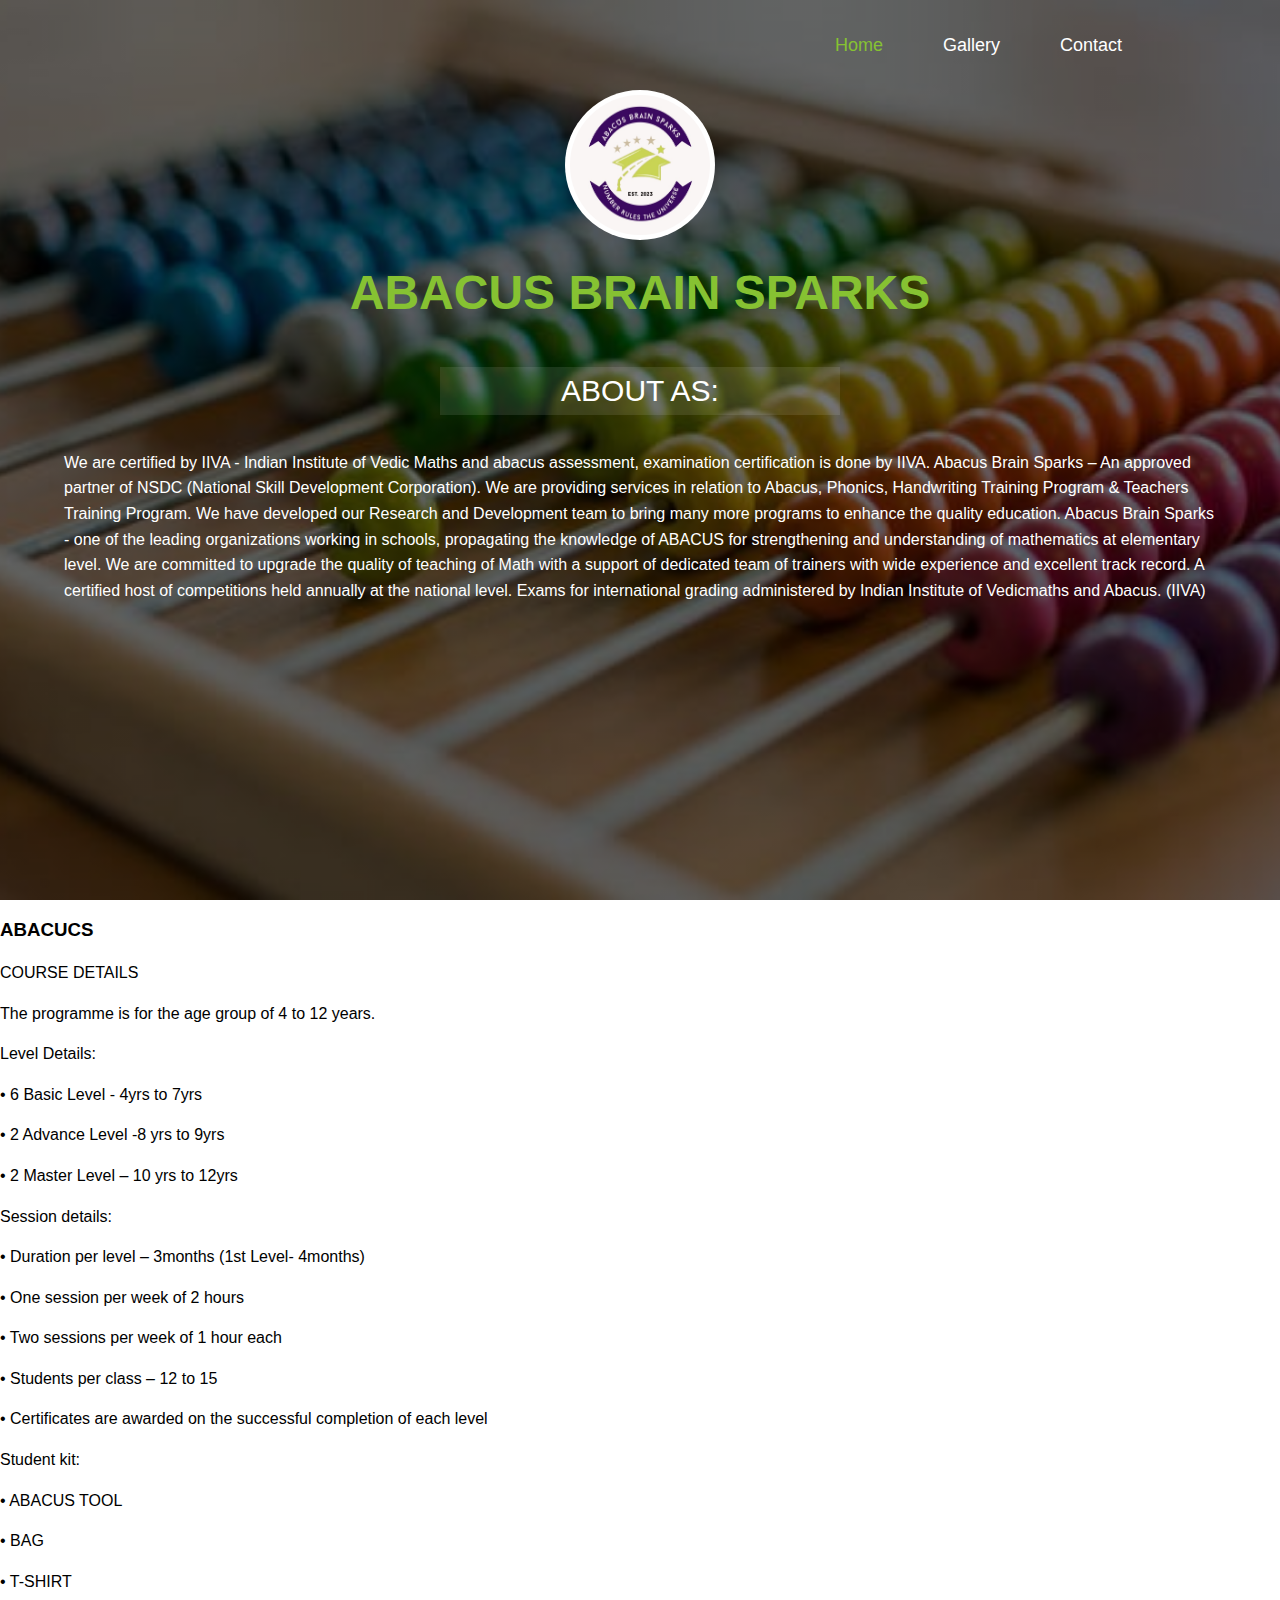
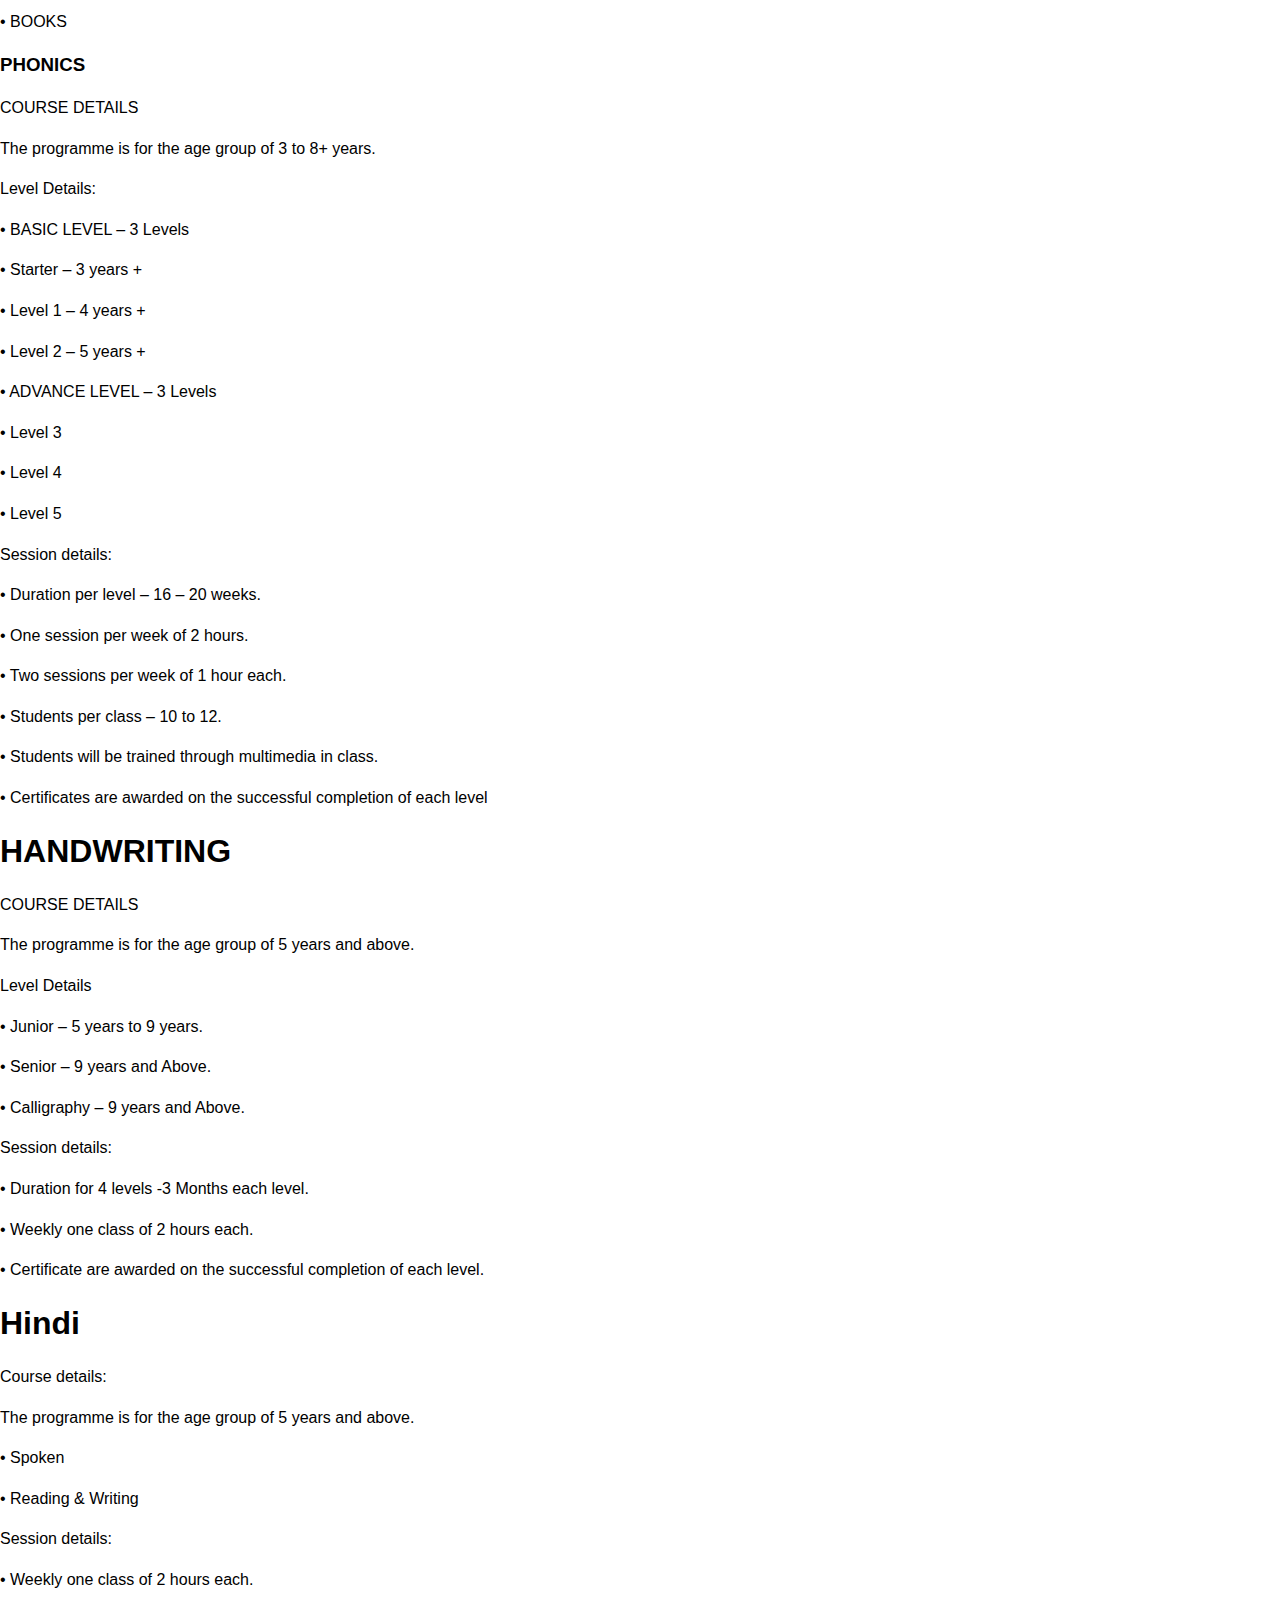
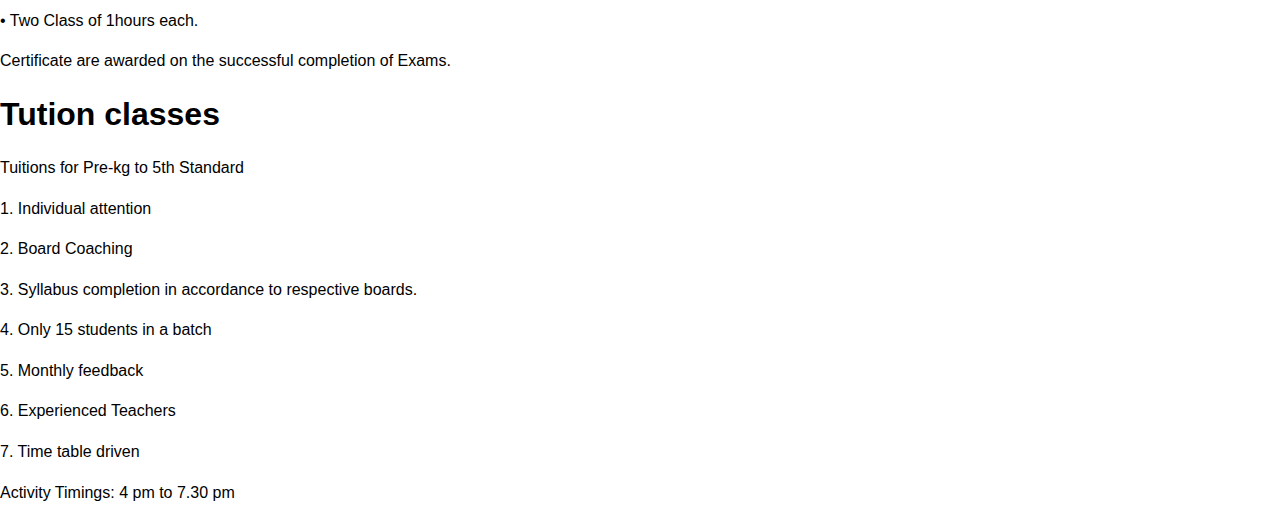
==== index.html @ 5bbdadf6 "Update index.html" ====
<!DOCTYPE html>
<html>
    <head>
        <meta charset="utf-8">
        <meta http-equiv="X-UA-Compatible" content="IE=edge">
        <title>Photography Site</title>
        <meta name = "viewport" content = "width=device-width, intial-scale=1.0">
        <link rel="stylesheet" href="main.css">
    </head>

    <body>
        
        <!-- header -->
       
        <header class = "header">
            <div class = "nav-section">
                <div class = "brand-and-navBtn">
                    <span class = "brand-name">
                
                    </span>
                    <span class = "navBtn flex">
                        <i class = "fas fa-bars"></i>
                    </span>
                </div>

                <!-- navigation menu -->
                <nav class = "top-nav">
                    <ul>
                        <li><a href = "index.html" class = "active">Home</a></li>
                        <li><a href = "gallery.html">Gallery</a></li>
                        <li><a href = "contact.html">Contact</a></li>
                    </ul>
                </nav>
                <span class = "search-icon">
                    <i class = "fas fa-search"></i>
                </span>
            </div>

            <div class = "container about">
                <div class = "about-content">
                    <div class = "about-img flex">
                        <img src = "images/ABACUS13.jpg" alt = " img">
                </div>
            
                    <h2>ABACUS BRAIN SPARKS</h2>
                    <CENTER>
                    <h3>ABOUT AS:</h3></CENTER>
                                   
<p>

    We are certified by IIVA - Indian Institute of Vedic Maths and abacus assessment, examination certification is done by IIVA. Abacus Brain Sparks – An approved partner of NSDC (National Skill Development Corporation). We are providing services in relation to Abacus, Phonics, Handwriting Training Program & Teachers Training Program. We have developed our Research and Development team to bring many more programs to enhance the quality education. Abacus Brain Sparks - one of the leading organizations working in schools, propagating the knowledge of ABACUS for strengthening and understanding of mathematics at elementary level. We are committed to upgrade the quality of teaching of Math with a support of dedicated team of trainers with wide experience and excellent track record. A certified host of competitions held annually at the national level. Exams for international grading administered by Indian Institute of Vedicmaths and Abacus. (IIVA)
    
                </header>
                
<left> <header>
    <h3>ABACUCS</h3>
        <p>COURSE DETAILS</p>

<p>The programme is for the age group of 4 to 12 years.</P>
<p>Level Details:</p>

<P>•	6 Basic Level   - 4yrs to 7yrs</P>
<P>•	2 Advance Level -8 yrs to 9yrs</P>
<P>•	2 Master Level – 10 yrs to 12yrs</P>

<p>Session details:</p>
<p>•	Duration per level – 3months (1st Level- 4months)</p>
<p>•	One session per week of 2 hours</p>
<p>•	Two sessions per week of 1 hour each</p>
<p>•	Students per class – 12 to 15</p>
<p>•	Certificates are awarded on the successful completion of each level</p>

<p>Student kit:<p>
<p>•	ABACUS TOOL</p>
<p>•	BAG</p>
<p>•	T-SHIRT</p>
<p>•	BOOKS</p>



    <h3>PHONICS</h3>
        <p>COURSE DETAILS</p>
 
<p>The programme is for the age group of 3 to 8+ years.</p>
 
<p>Level Details:</p>

<p>•	BASIC LEVEL – 3 Levels</p>
<p>•	Starter – 3 years +</p>
<p>•	Level 1 – 4 years +</p>
<p>•	Level 2 – 5 years +</p>

<p>•	ADVANCE LEVEL – 3 Levels</p>
<p>•	Level 3</p>
<p>•	Level 4</p>
<p>•	Level 5</p>

<p>Session details:</p>
<p>•	Duration per level – 16 – 20 weeks.</p>
<p>•	One session per week of 2 hours.</p>
<p>•	Two sessions per week of 1 hour each.</p>
<p>•	Students per class – 10 to 12.</p>
<p>•	Students will be trained through multimedia in class.</p>
<p>•	Certificates are awarded on the successful completion of each level</p>


<h1>HANDWRITING</h1>

<p>COURSE DETAILS</p>
 
<p>The programme is for the age group of 5 years and above.</p>
 
<p>Level Details</p>

<p>•	Junior – 5 years to 9 years.</p>
<p>•	Senior – 9 years and Above.</p>
<p>•	Calligraphy – 9 years and Above.</p>

<p>Session details:</p>
<p>•	Duration for 4 levels -3 Months each level.</p>
<p>•	Weekly one class of 2 hours each.</p>
<p>•	Certificate are awarded on the successful completion of each level.</p>
	

<h1>Hindi</h1>

<h>Course details:</h>
<p>The programme is for the age group of 5 years and above.</p>
 
<p>•	Spoken</p>
<p>•	Reading & Writing</p>

<p>Session details:</p>

<p>•	Weekly one class of 2 hours each.</p>
<p>•	Two Class of 1hours each.</p>
    
<p>Certificate are awarded on the successful completion of Exams.</p>

    <h1>Tution classes</h1>
<p>Tuitions for Pre-kg to 5th Standard</p>
<p>1.	Individual attention</p>
<p>2.	Board Coaching</p>
<p>3.	Syllabus completion in accordance to respective boards.</p>
<p>4.	Only 15 students in a batch</p>
<p>5.	Monthly feedback</p>
<p>6.	Experienced Teachers</p>
<p>7.	Time table driven</p>
<p>Activity Timings: 4 pm to 7.30 pm</p>


</header>


 <script src="script.js"></script>
    </body>
    </body>
</html>
---- main.css ----
:root{
    --white: #ddd;
    --dark: #111;
    --darkGrey: #474b4f;
    --lightGrey: #6b6e70;
    --lightGreen: #86c232;
    --darkGreen: #61892f;
    --transition: all 0.5s ease;
}
*{
    padding: 0;
    margin: 0;
    box-sizing: border-box;
    font-family: 'Roboto', sans-serif;
}
body{
    line-height: 1.6;
}
img{
    width: 100%;
    display: block;
}
ul li{
    list-style: none;
}
a{
    text-decoration: none;
    color: #000;
}
h1, h2, h3, h4, h5, h6, p{
    margin: 15px 0;
}

/********************** Utility Classes *******************/
.flex{
    display: flex;
    justify-content: center;
    align-items: center;
}
.container{
    width: 90vw;
    margin: 0 auto;
}
.btn{
    background: var(--darkGreen);
    border: none;
    display: block;
    width: 150px;
    text-align: center;
    color: var(--darkGreen);
    text-transform: uppercase;
    background: transparent;
    font-size: 15px;
    padding: 12px;
    border: 2px solid var(--darkGreen);
    border-radius: 25px;
    margin: 15px 0;
    transition: var(--transition);
}
.btn:hover{
    background: var(--darkGreen);
    color: #fff;
}
.active{
    color: var(--lightGreen)!important;
}

/**************** end of Utility Classes *******************/

/********************** Header styling *********************/

.header{
    min-height: 100vh;
    background: linear-gradient(rgba(0, 0, 0, 0.6), rgba(0, 0, 0, 0.6)), url("images/header.jpg") center/cover no-repeat;
    color: #fff;
}
.top-nav a{
    color: #fff;
}
.brand-and-navBtn{
    background: #000;
    position: relative;
    z-index: 999;
    height: 90px;
    display: flex;
    justify-content: space-between;
    align-items: center;
    font-weight: 500;
    font-size: 24px;
    padding: 15px 25px;
    color: var(--white);
}
.brand-name{
    letter-spacing: 5px;
    cursor: pointer;
}
.navBtn{
    width: 40px;
    height: 40px;
    border: 1px solid var(--white);
    cursor: pointer;
}
.navBtn:hover{
    background: #fff;
    color: #000;
    transition: var(--transition);
}
.top-nav{
    background: #000;
    transform: translateY(-600px);
    transition: var(--transition);
}
.showNav{
    transform: translateY(0);
}
.search-icon{
    display: none;
}
.top-nav ul li{
    padding: 10px 0;
}
.top-nav ul a{
    position: relative;
    font-weight: 500;
    font-size: 18px;
    text-align: center;
    display: block;
}
.top-nav ul a::after{
    content: "";
    height: 2px;
    background: var(--lightGreen);
    position: absolute;
    bottom: -5px;
    left: 50%;
    transform: translateX(-50%);
    width: 0;
    transition: var(--transition);
}
.top-nav ul a:hover::after{
    width: 100px;
}
.about{
    margin-top: -160px;
}
.about-content img{
    width: 140px;
    height: 140px;
    border-radius: 50%;
}
.about-img{
    background: #fff;
    width: 150px;
    height: 150px;
    margin: 0 auto;
    border-radius: 50%;
}
.about-content h2{
    font-size: 48px;
    text-align: center;
    margin-bottom: 35px;
    color: var(--lightGreen);
}
.about-content h3{
    color: #fff;
    font-size: 30px;
    font-weight: 100;
    background: rgba(255, 255, 255, 0.1);
    width: 400px;
    margin: 35px auto;
    text-align: center;
}
blockquote{
    font-size: 20px;
    font-weight: 300;
    opacity: 0.9;
    width: 60vw;
    margin: 45px auto 15px auto;
    text-align: center;
}
blockquote span{
    font-size: 14px;
    text-transform: uppercase;
    color: var(--darkGreen);
    font-weight: 300;
    letter-spacing: 5px;
    display: block;
}
.social-icons{
    width: 350px;
    margin: 40px auto 0 auto;
    padding-bottom: 30px;
}
.social-icons ul a{
    color: #fff;
    font-size: 30px;
    display: block;
    width: 50px;
    height: 50px;
    border: 1px solid #fff;
    border-radius: 50%;
    display: flex;
    justify-content: center;
    align-items: center;
    transition: var(--transition);
}
.social-icons ul{
    display: flex;
    justify-content: space-around;
}
.social-icons ul a:hover{
    background: var(--lightGreen);
    border-color: var(--lightGreen);
}

/********************* End of Header ***********************/

/*********************** Main section ********************/

/**************** index.html *************/

/* section one */
.section-one{
    margin: 40px 0;
    min-height: 100vh;
}
.sec-one-left{
    height: 100vh;
    background: url("images/project-main.jpg") center/cover no-repeat;
    box-shadow: 0px 0px 14px -1px rgba(0, 0, 0, 0.75);
    -webkit-box-shadow: 0px 0px 14px -1px rgba(0, 0, 0, 0.75);
    -moz-box-shadow: 0px 0px 14px -1px rgba(0, 0, 0, 0.75);
}
.sec-one-left div{
    color: #fff;
    height: 100%;
    display: flex;
    flex-direction: column;
    justify-content: flex-end;
    padding: 30px;
}
.sec-one-left div h3{
    font-size: 28px;
    opacity: 0.9;
}
.sec-one-left div p{
    font-weight: 300;
    opacity: 0.8;
}
.sec-one-right h3{
    color: var(--lightGrey);
}
.sec-one-right >h3{
    text-align: center;
}
.sec-one-right p{
    opacity: 0.9;
    font-weight: 300;
}
.work-content{
    margin: 50px 0;
}
.work-imgs{
    display: grid;
    grid-template-columns: repeat(2, 1fr);
    grid-column-gap: 20px;
}
.work-img-1{
    background: linear-gradient(rgba(0, 0, 0, 0), rgba(0, 0, 0, 0.6)), url("images/porject-1.jpg") center/cover no-repeat;
    height: 400px;
    transition: var(--transition);
}
.work-img-2{
    background: linear-gradient(rgba(0, 0, 0, 0), rgba(0, 0, 0, 0.6)), url("images/porject-2.jpg") center/cover no-repeat;
    height: 400px;
    transition: var(--transition);
}
.work-imgs div:hover{
    box-shadow: 0 0 8px #000;
    -webkit-box-shadow: 0 0 8px #000;
    -moz-box-shadow: 0 0 8px #000;
}


/* section two */
.section-two{
    margin: 40px 0;
}
.section-two h2{
    text-align: center;
    font-size: 40px;
}
.section-two span{
    color: var(--darkGrey);
    text-align: center;
    display: block;
    font-size: 20px;
    margin-bottom: 30px;
}
.insta-imgs{
    display: grid;
    grid-template-columns: repeat(2, 1fr);
}
.insta-imgs > div{
    position: relative;
}
.icon-overlay{
    position: absolute;
    color: #fff;
    top: 0;
    left: 0;
    width: 100%;
    height: 100%;
    font-size: 50px;
    background: rgba(134, 194, 50, 0.4);
    opacity: 0;
    transition: var(--transition);
}
.insta-imgs > div:hover .icon-overlay{
    opacity: 1;
}

/************* end of index.html ***********/



/**************** gallery.html ***************/

/* section three */
.section-three{
    margin: 40px 0;
}
.single-img{
    position: relative;
    margin: 10px;
}
.single-img-content{
    position: absolute;
    bottom: 0;
    left: 0;
    right: 0;
    color: #fff;
    padding: 5px 30px;
    background: rgba(0, 0, 0, 0.7);
}
.single-img-content h3{
    font-size: 18px;
    font-weight: 300;
    text-transform: uppercase;
}

/************** end of gallery.html ***********/



/****************** blog.html ****************/

/* section four */
.section-four{
    margin: 40px 0;
}
.blog{
    margin: 40px 0;
}
.blog-content{
    padding: 25px;
    background: #f7f7f7;
}
.blog span{
    display: block;
}
.badge{
    background: var(--lightGreen);
    width: 140px;
    border-radius: 5px;
    padding: 5px 0;
    color: #fff;
    text-align: center;
    margin-bottom: 8px;
}
.misc-info{
    font-size: 14px;
    color: var(--dark);
    margin-top: 16px;
}
.blog-title{
    font-size: 20px;
    font-weight: 900;
}
.blog-text{
    font-weight: 300;
}

/*************** end of blog.html ***********/



/*************** contact.html **************/

/* section five */
.section-five{
    margin: 40px 0;
}
.section-five .container div{
    margin: 20px 0;
}
.contact-top{
    text-align: center;
}
.contact-top h3{
    font-size: 28px;
}
.contact-top p{
    font-weight: 300;
    width: 70%;
    margin: 0 auto;
}
.contact-middle div{
    text-align: center;
    padding: 25px 0;
    background: var(--dark);
    color: #fff;
}
.contact-middle div span{
    display: block;
}
.contact-icon{
    font-size: 30px;
}
.contact-middle div span:nth-child(2){
    font-size: 18px;
    font-weight: bold;
}
.contact-middle div p{
    font-weight: 300;
    opacity: 0.7;
}
.contact-bottom{
    margin-top: 50px!important;
}
.form input[type = "text"], .form input[type = "email"], .form textarea{
    width: 100%;
    font-size: 16px;
    padding: 10px 15px;
    margin: 10px 0;
    border: 1px solid var(--lightGreen);
    outline: none;
    border-radius: 5px;
}
.contact-bottom .form{
    padding: 0 20px;
}

/************** end of contact.html **********/



/******************* Footer Styling *****************/

.footer{
    background: var(--dark);
    color: #fff;
    padding: 40px 0;
    text-align: center;
}
.footer-container > div{
    margin: 40px 0;
}
.footer-container h2{
    color: var(--lightGreen);
    font-size: 36px;
    font-weight: 500;
    letter-spacing: 7px;
}
.footer-container p{
    opacity: 0.7;
}
.subs{
    background: #000;
    width: 350px;
    display: flex;
    justify-content: space-between;
    align-items: center;
    margin: 30px auto;
}
.subs i{
    font-size: 26px;
    flex: 10%;
    display: block;
}
.subs input{
    flex: 60%;
    background: transparent;
    border: none;
    font-size: 16px;
    padding: 0 5px;
    outline: 0;
    color: #fff;
}
.subs button{
    flex: 30%;
    font-size: 16px;
    padding: 15px 0;
    font-weight: bold;
    background: var(--lightGreen);
    border: none;
    transition: var(--transition);
    cursor: pointer;
}
.subs button:hover{
    color: #fff;
}
.footer > p{
    text-align: center;
    font-size: 14px;
}

/******************* end of footer ****************/



/***************** Media Queries *****************/

@media screen and (min-width: 678px){
    /* section five */
    .contact-middle{
        display: grid;
        grid-template-columns: repeat(2, 1fr);
        grid-column-gap: 20px;
    }
}

@media screen and (min-width: 800px){
    /* section two */
    .insta-imgs{
        grid-template-columns: repeat(4, 1fr);
    }

    /* section three */
    .gallery{
        display: grid;
        grid-template-columns: repeat(2, 1fr);
    }

    /* section four */
    .blog-wrapper-sm{
        display: grid;
        grid-template-columns: repeat(2, 1fr);
        grid-gap: 20px;
    }
    
}

@media screen and (min-width: 992px){
    /* header & footer */
    .nav-section{
        display: flex;
        justify-content: space-between;
    }
    .navBtn{
        display: none;
    }
    .brand-and-navBtn{
        flex: 0 0 10%;
        background: none;
    }
    .top-nav{
        flex: 0 1 80%;
        display: flex;
        justify-content: flex-end;
        align-items: center;
        transition: transform 0s ease;
        transform: translateY(0);
        background: transparent;
    }
    .top-nav ul{
        display: flex;
    }
    .top-nav ul li{
        margin-right: 30px;
        margin-left: 30px;
    }
    .about{
        margin-top: 0;
    }
    .search-icon{
        flex: 0 0 10%;
        display: block;
        display: flex;
        justify-content: center;
        align-items: center;
        font-size: 24px;
        cursor: pointer;
        transition: var(--transition);
    }
    .search-icon i:hover{
        transform: scale(1.2);
    }

    /* section five */
    .contact-middle{
        grid-template-columns: repeat(4, 1fr);
    }
    .contact-bottom{
        display: grid;
        grid-template-columns: repeat(2, 1fr);
        grid-column-gap: 40px;
    }
}


@media screen and (min-width: 1000px){
    /* section one */
    .section-one .container{
        display: grid;
        grid-template-columns: repeat(2, 1fr);
        grid-column-gap: 50px;
    }
    .sec-one-left{
        align-self: center;
    }
    .work-content{
        margin-top: 0;
    }
    .sec-one-left{
        height: 100%;
    }

    /* section four */
    .blog-wrapper-lg{
        display: grid;
        grid-template-columns: repeat(2, 1fr);
        grid-gap: 20px;
    }

    /* footer */
    .footer-container{
        display: grid;
        grid-template-columns: repeat(2, 1fr);
        grid-gap: 20px;
    }
}

@media screen and (min-width: 1200px){
    /* footer */
    .footer-container > div{
        width: 60%;
        margin-left: auto;
        margin-right: auto;
    }

    /* section three */
    .gallery{
        grid-template-columns: repeat(3, 1fr);
    }
}

@media screen and (min-width: 1400px){
    /* section four */
    .blog-wrapper-sm{
        grid-template-columns: repeat(4, 1fr);
    }
}

/*************** extra small sized screen ******************/

@media screen and (max-width: 500px){
    /* overall styling */
    .header{
        padding-bottom: 30px;
    }
    .social-icons{
        display: none;
    }
    .about-content h3{
        width: 100%;
    }
    .about-content blockquote{
        font-size: 16px;
        width: 100%;
    }
    .subs{
        width: 280px;
    }
    .subs i{
        display: none;
    }
    .subs input{
        width: 100%;
    }
    .subs button{
        padding-left: 8px;
        padding-right: 8px;
    }
    h2{
        font-size: 30px!important;
    }
    h3{
        font-size: 20px!important;
    }
    p{
        font-size: 15px;
    }
    .btn{
        font-size: 14px;
        padding: 8px 0;
    }
    .work-imgs{
        grid-template-columns: 1fr;
        grid-row-gap: 20px;
    }
}
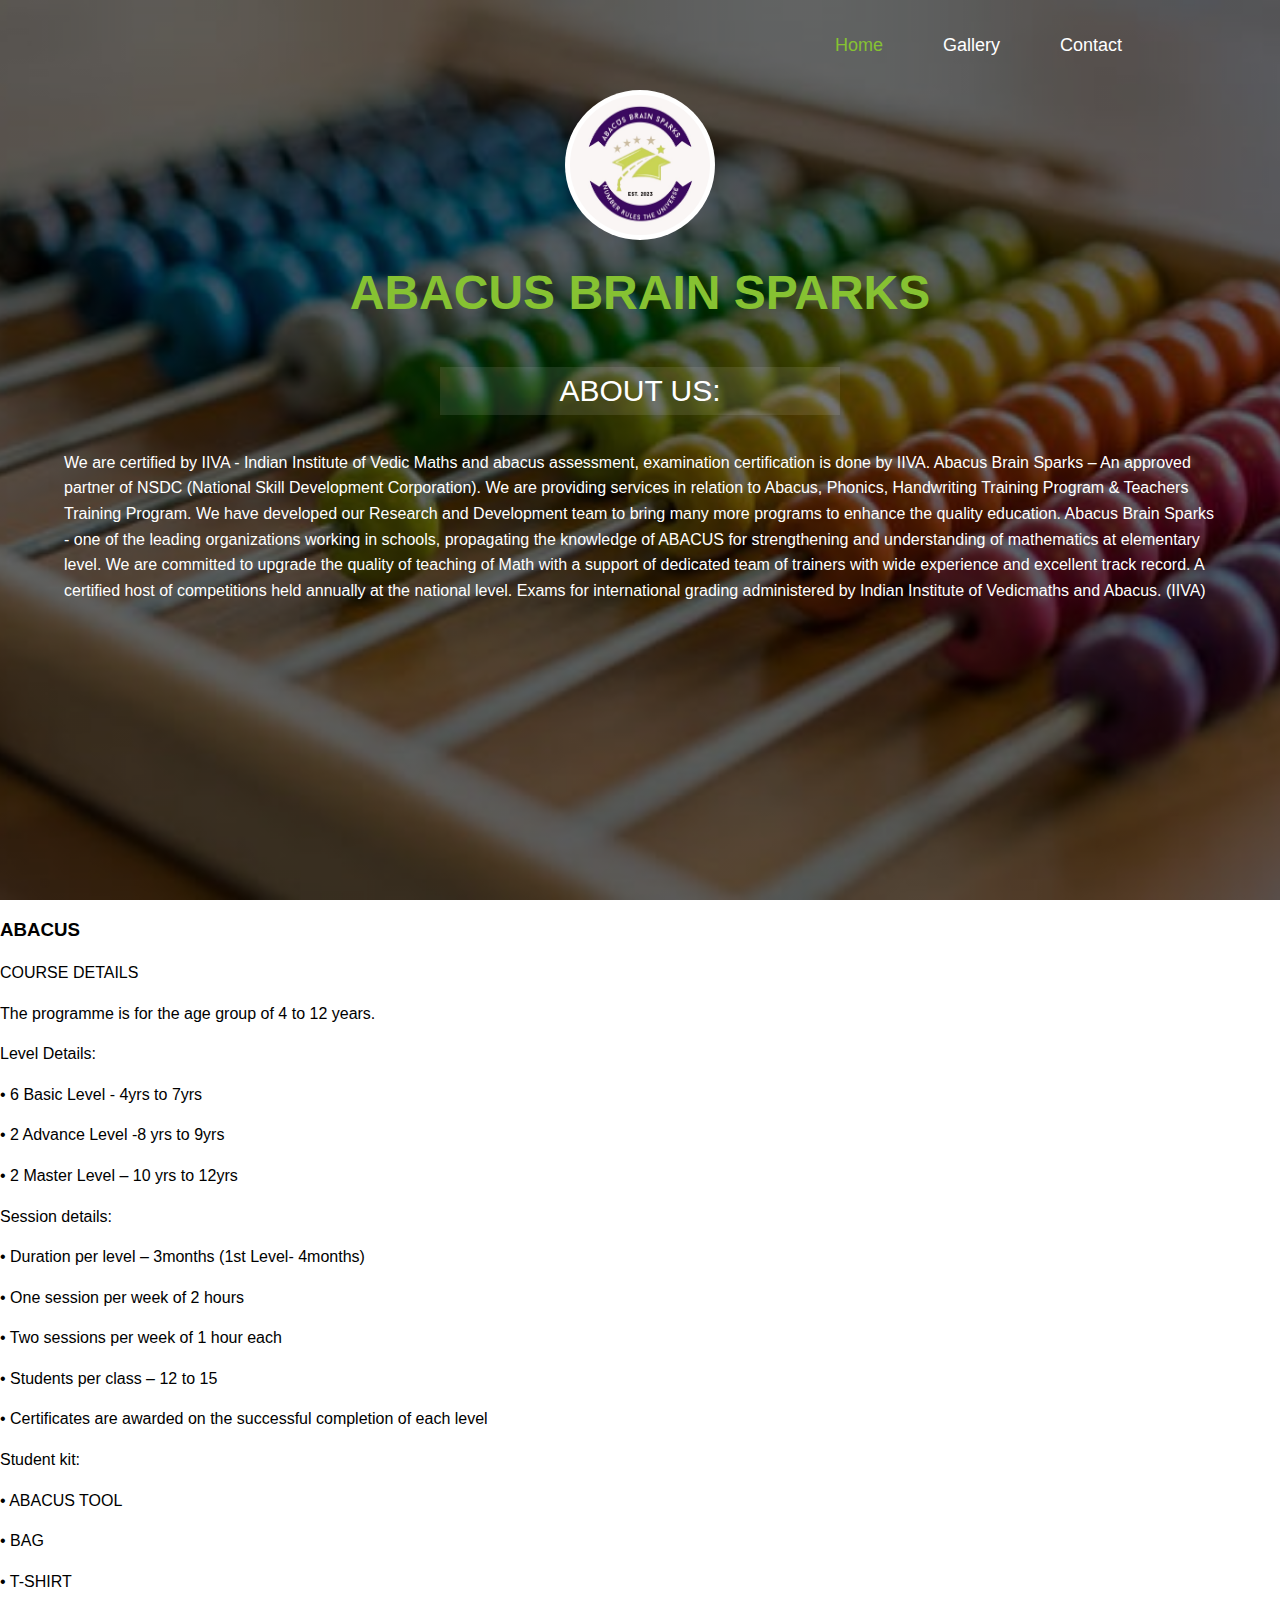
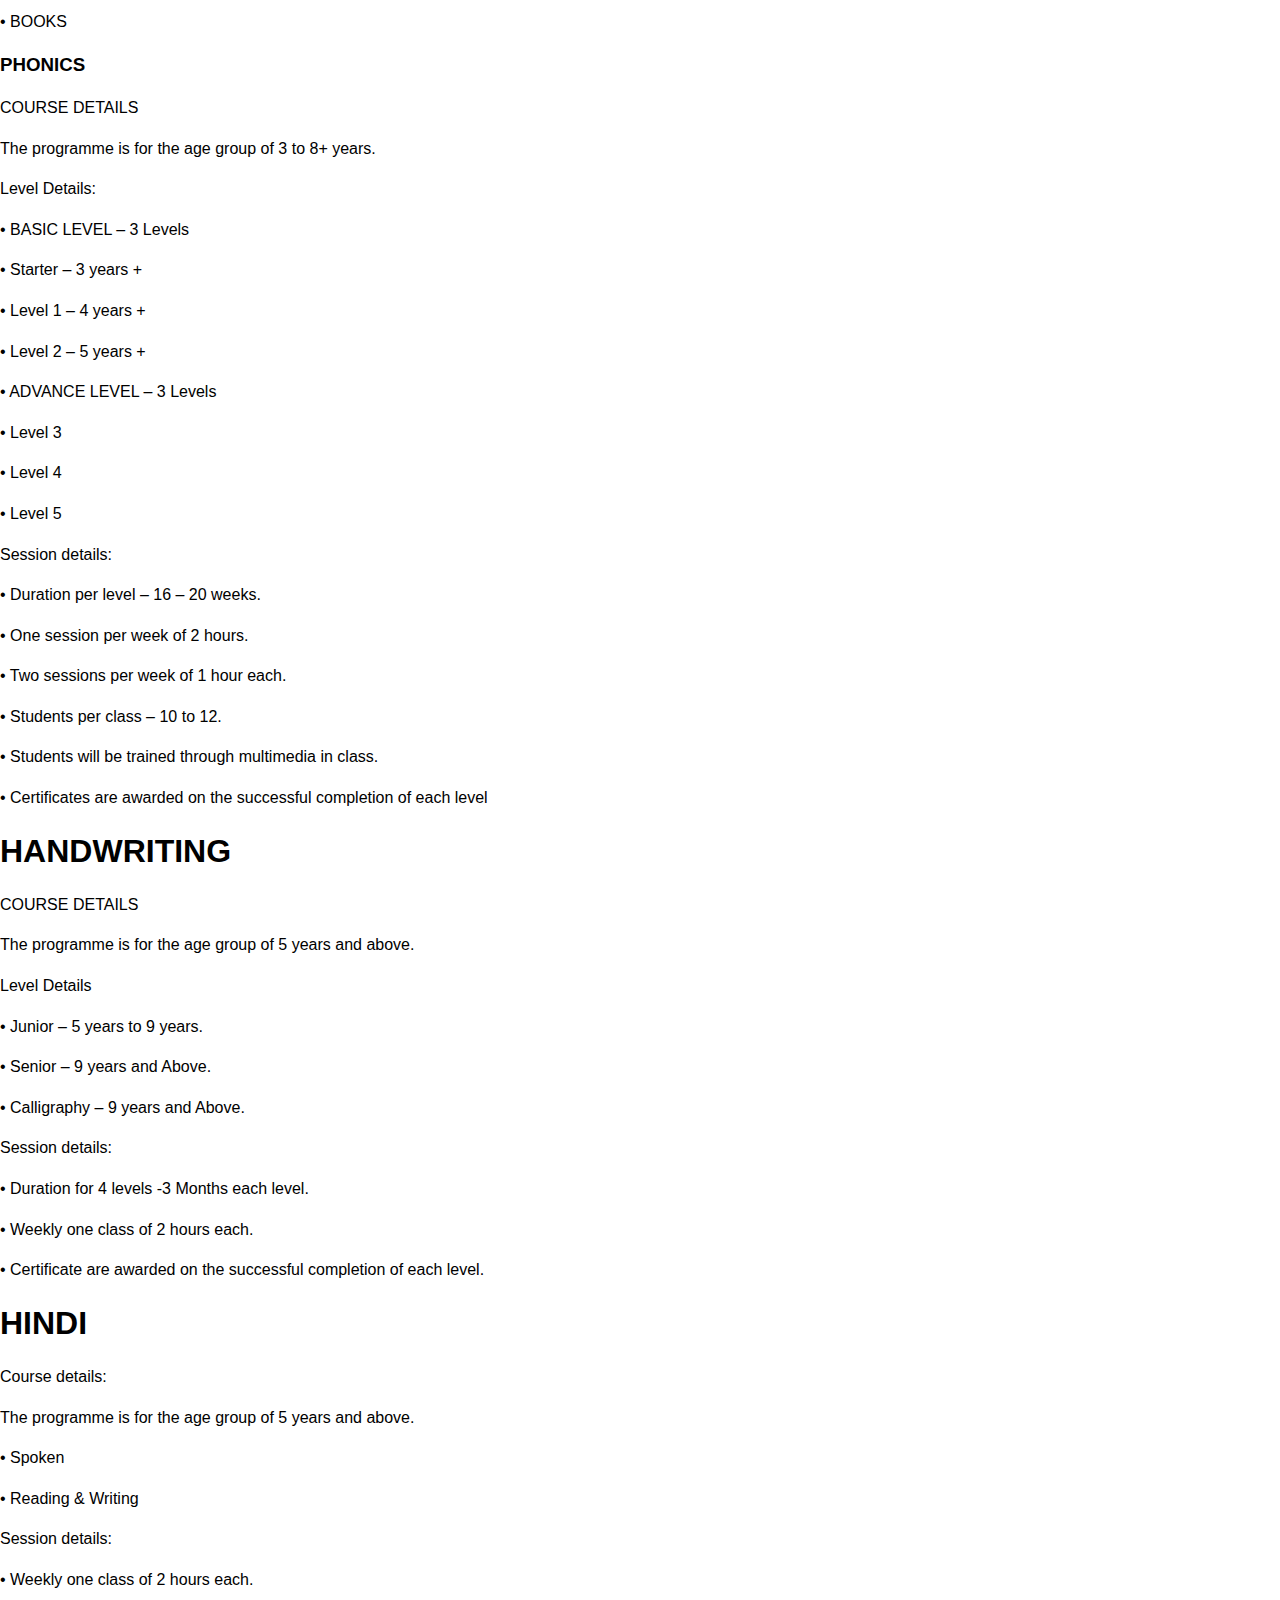
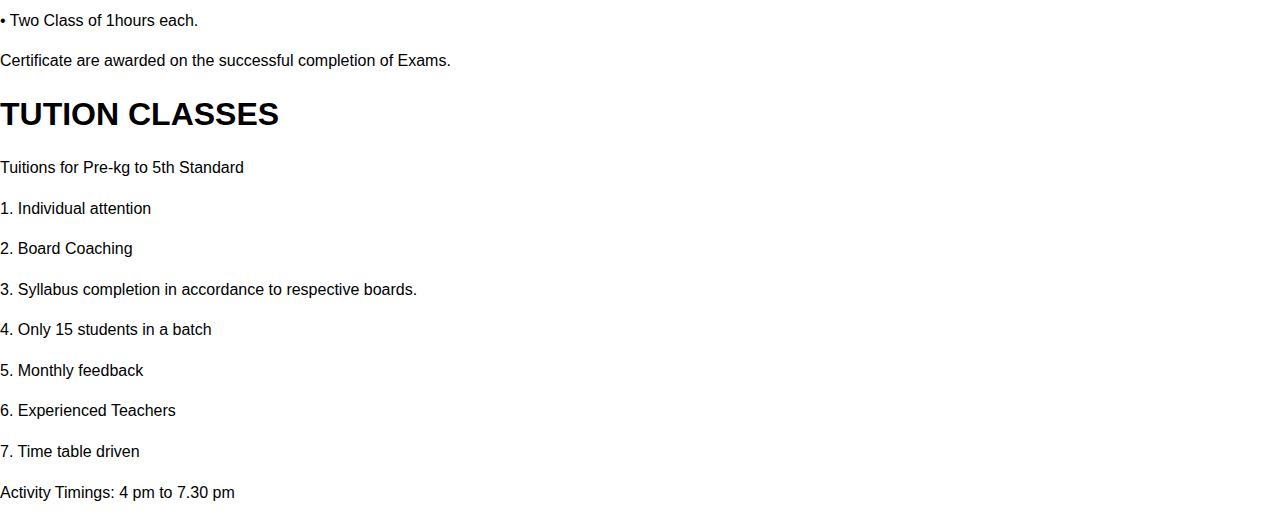
==== commit adcd4824: "Update index.html" ====
--- a/index.html
+++ b/index.html
@@ -44,7 +44,7 @@
             
                     <h2>ABACUS BRAIN SPARKS</h2>
                     <CENTER>
-                    <h3>ABOUT AS:</h3></CENTER>
+                    <h3>ABOUT US:</h3></CENTER>
                                    
 <p>
 
@@ -53,7 +53,7 @@
                 </header>
                 
 <left> <header>
-    <h3>ABACUCS</h3>
+    <h3>ABACUS</h3>
         <p>COURSE DETAILS</p>
 
 <p>The programme is for the age group of 4 to 12 years.</P>
@@ -122,7 +122,7 @@
 <p>•	Certificate are awarded on the successful completion of each level.</p>
 	
 
-<h1>Hindi</h1>
+<h1>HINDI</h1>
 
 <h>Course details:</h>
 <p>The programme is for the age group of 5 years and above.</p>
@@ -137,7 +137,7 @@
     
 <p>Certificate are awarded on the successful completion of Exams.</p>
 
-    <h1>Tution classes</h1>
+    <h1>TUTION CLASSES</h1>
 <p>Tuitions for Pre-kg to 5th Standard</p>
 <p>1.	Individual attention</p>
 <p>2.	Board Coaching</p>
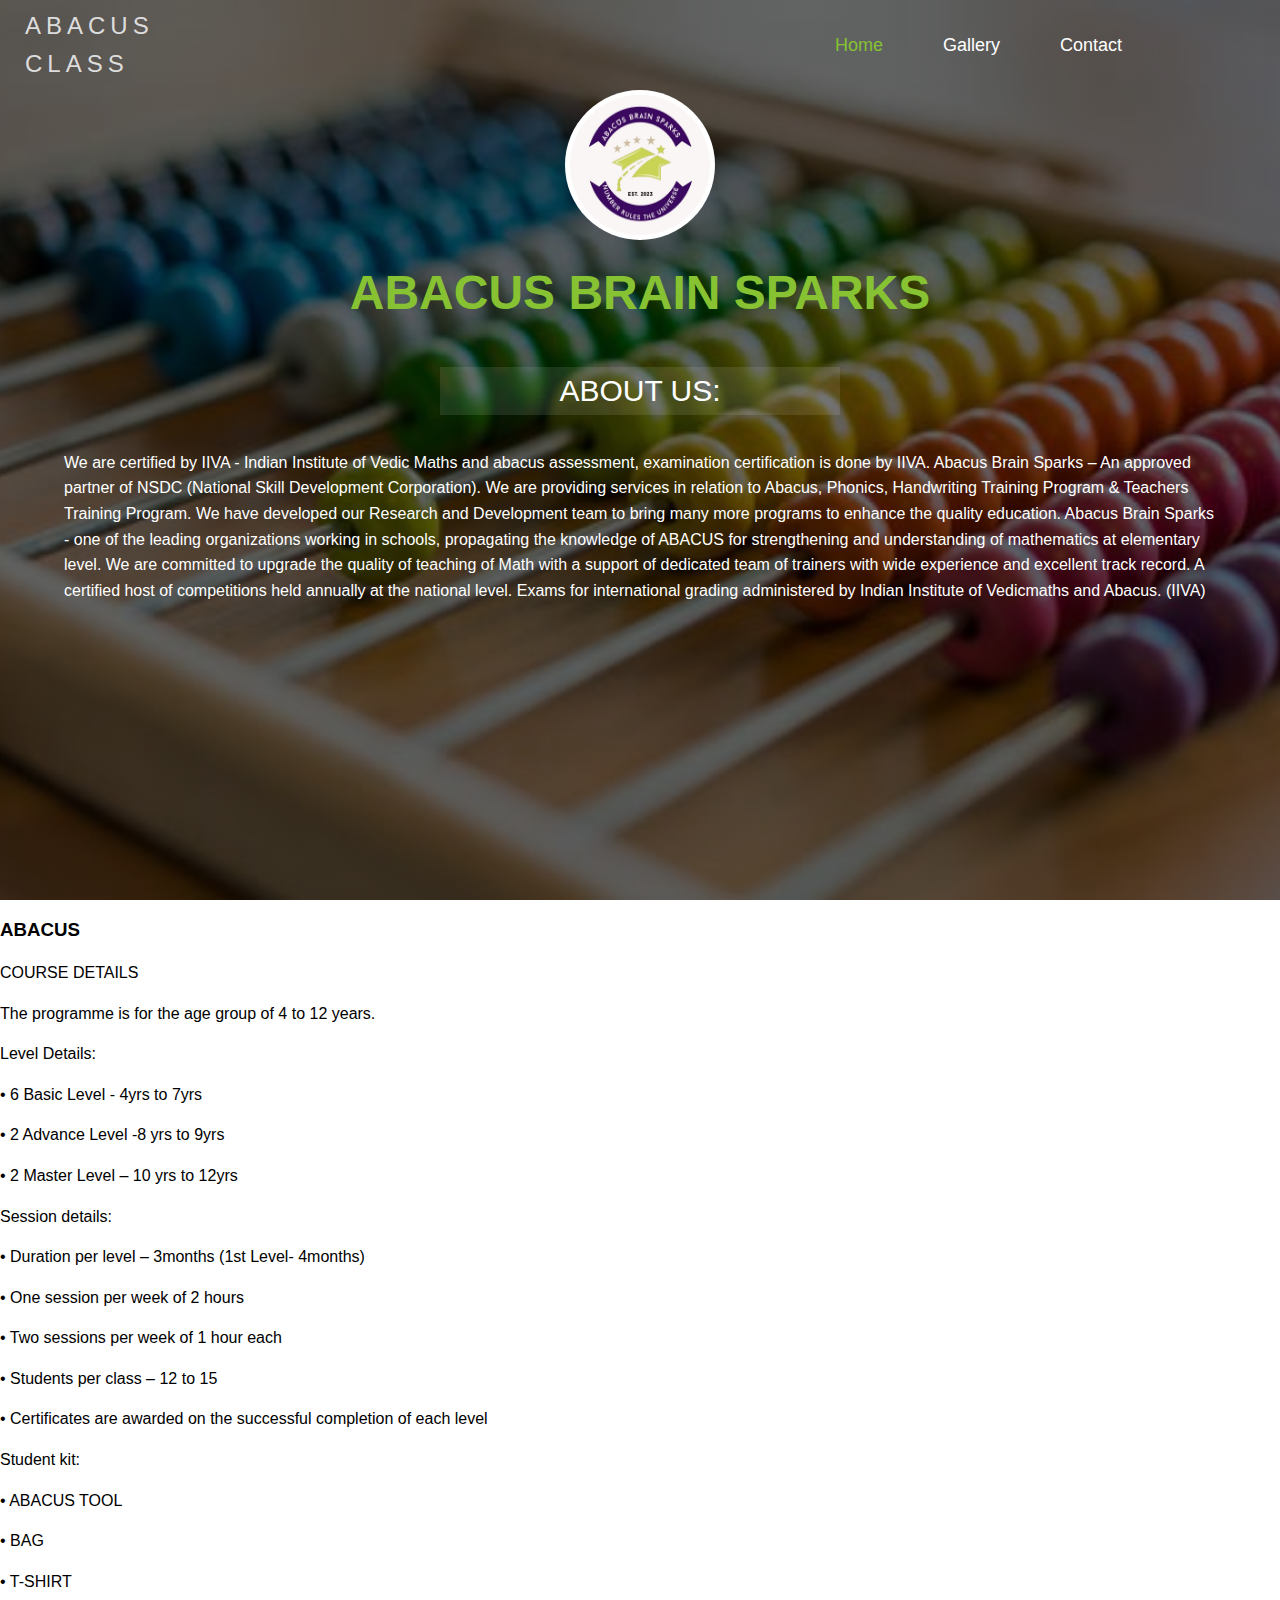
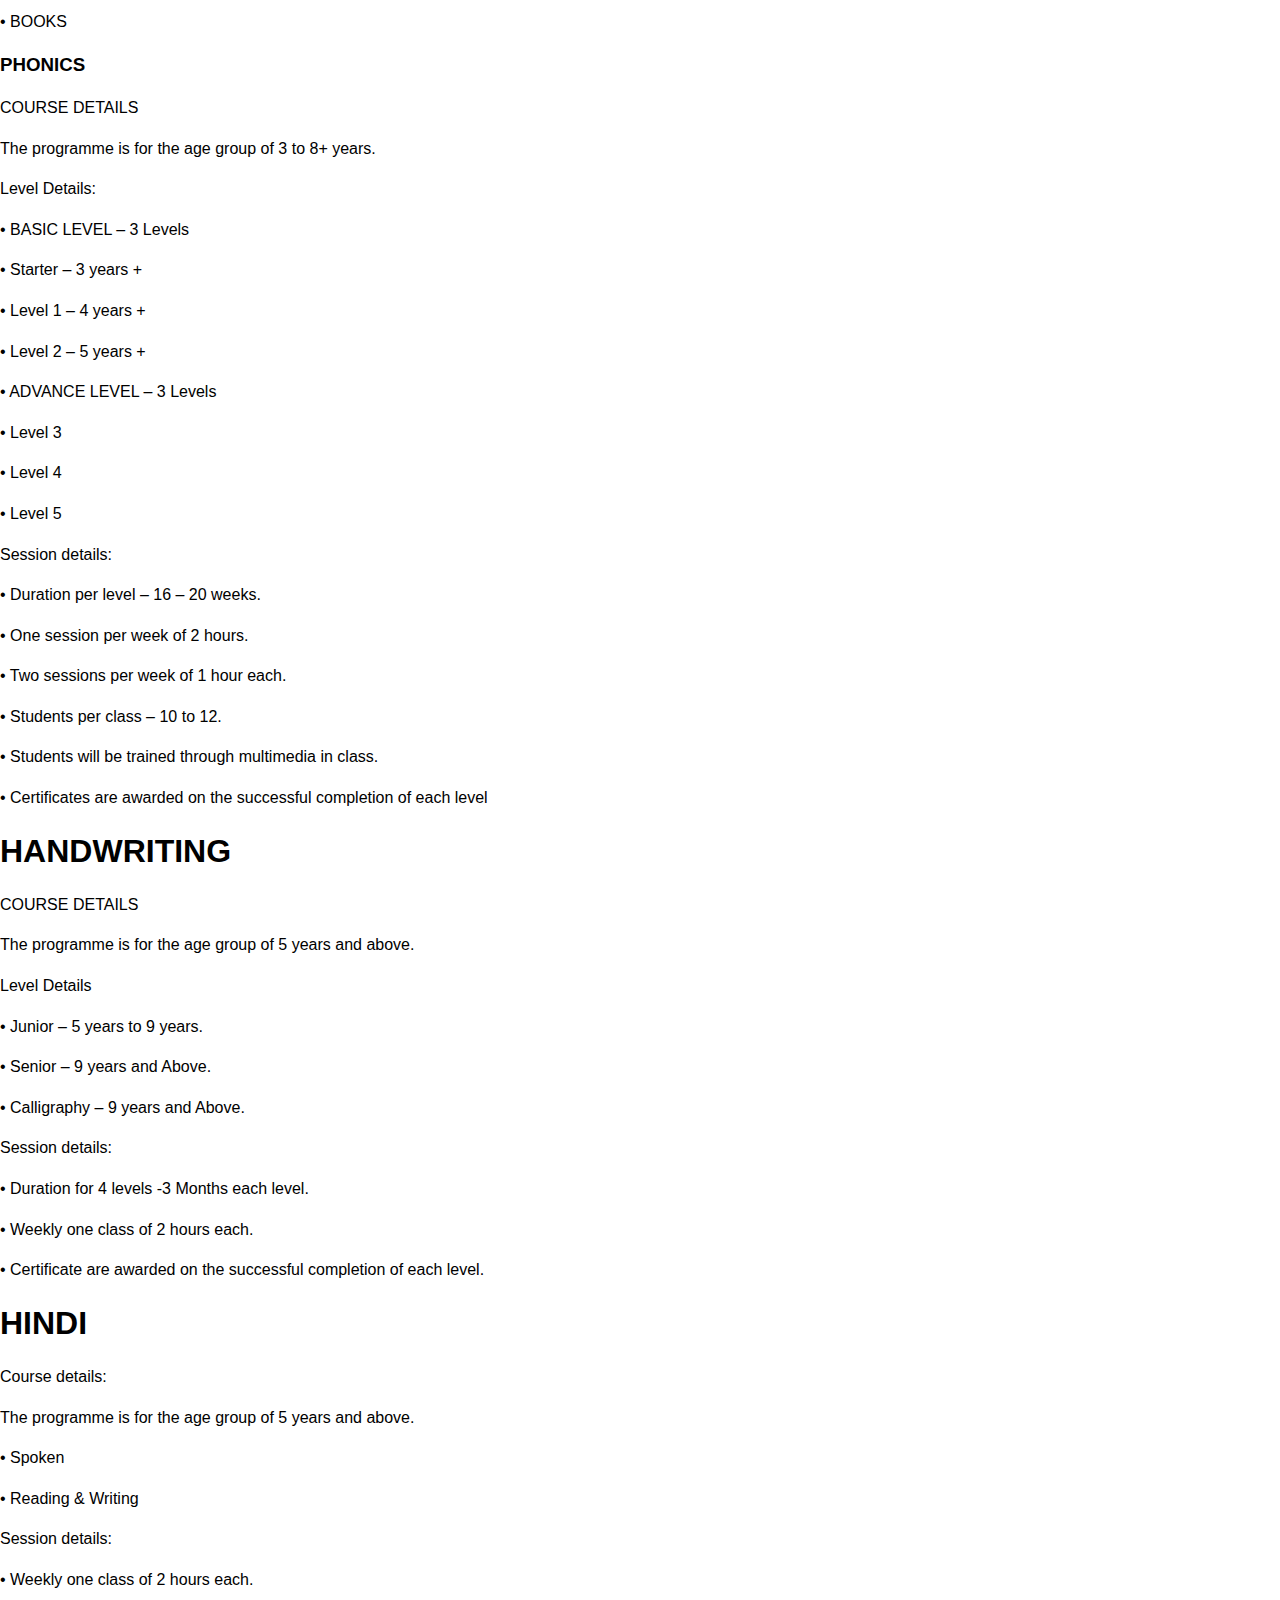
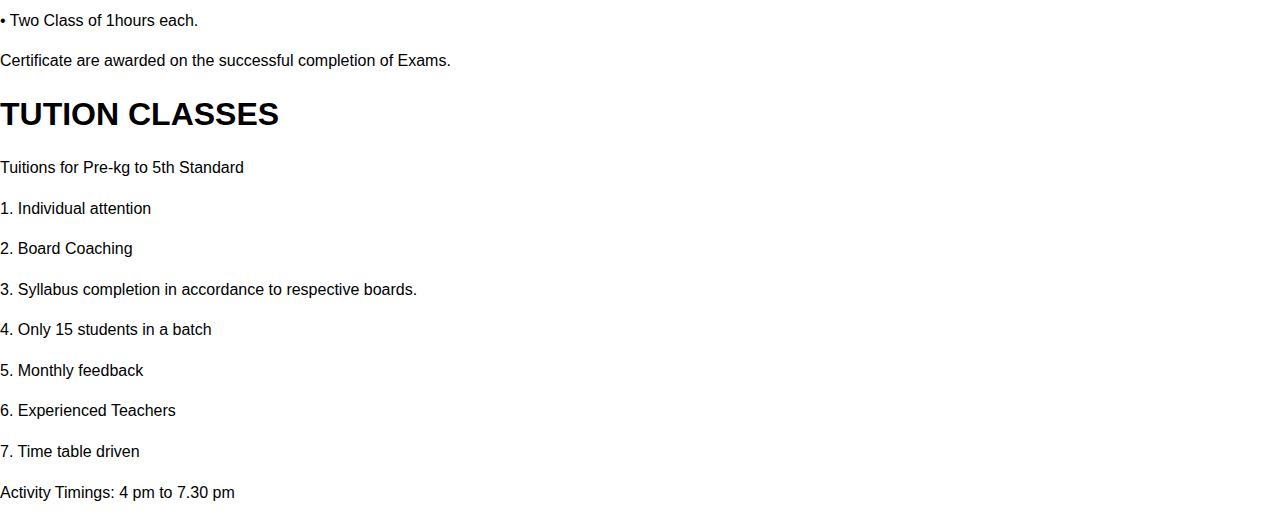
==== commit 7b130837: "Update index.html" ====
--- a/index.html
+++ b/index.html
@@ -3,7 +3,6 @@
     <head>
         <meta charset="utf-8">
         <meta http-equiv="X-UA-Compatible" content="IE=edge">
-        <title>Photography Site</title>
         <meta name = "viewport" content = "width=device-width, intial-scale=1.0">
         <link rel="stylesheet" href="main.css">
     </head>
@@ -15,8 +14,8 @@
         <header class = "header">
             <div class = "nav-section">
                 <div class = "brand-and-navBtn">
-                    <span class = "brand-name">
-                
+                     <span class = "brand-name">
+                        ABACUS CLASS
                     </span>
                     <span class = "navBtn flex">
                         <i class = "fas fa-bars"></i>
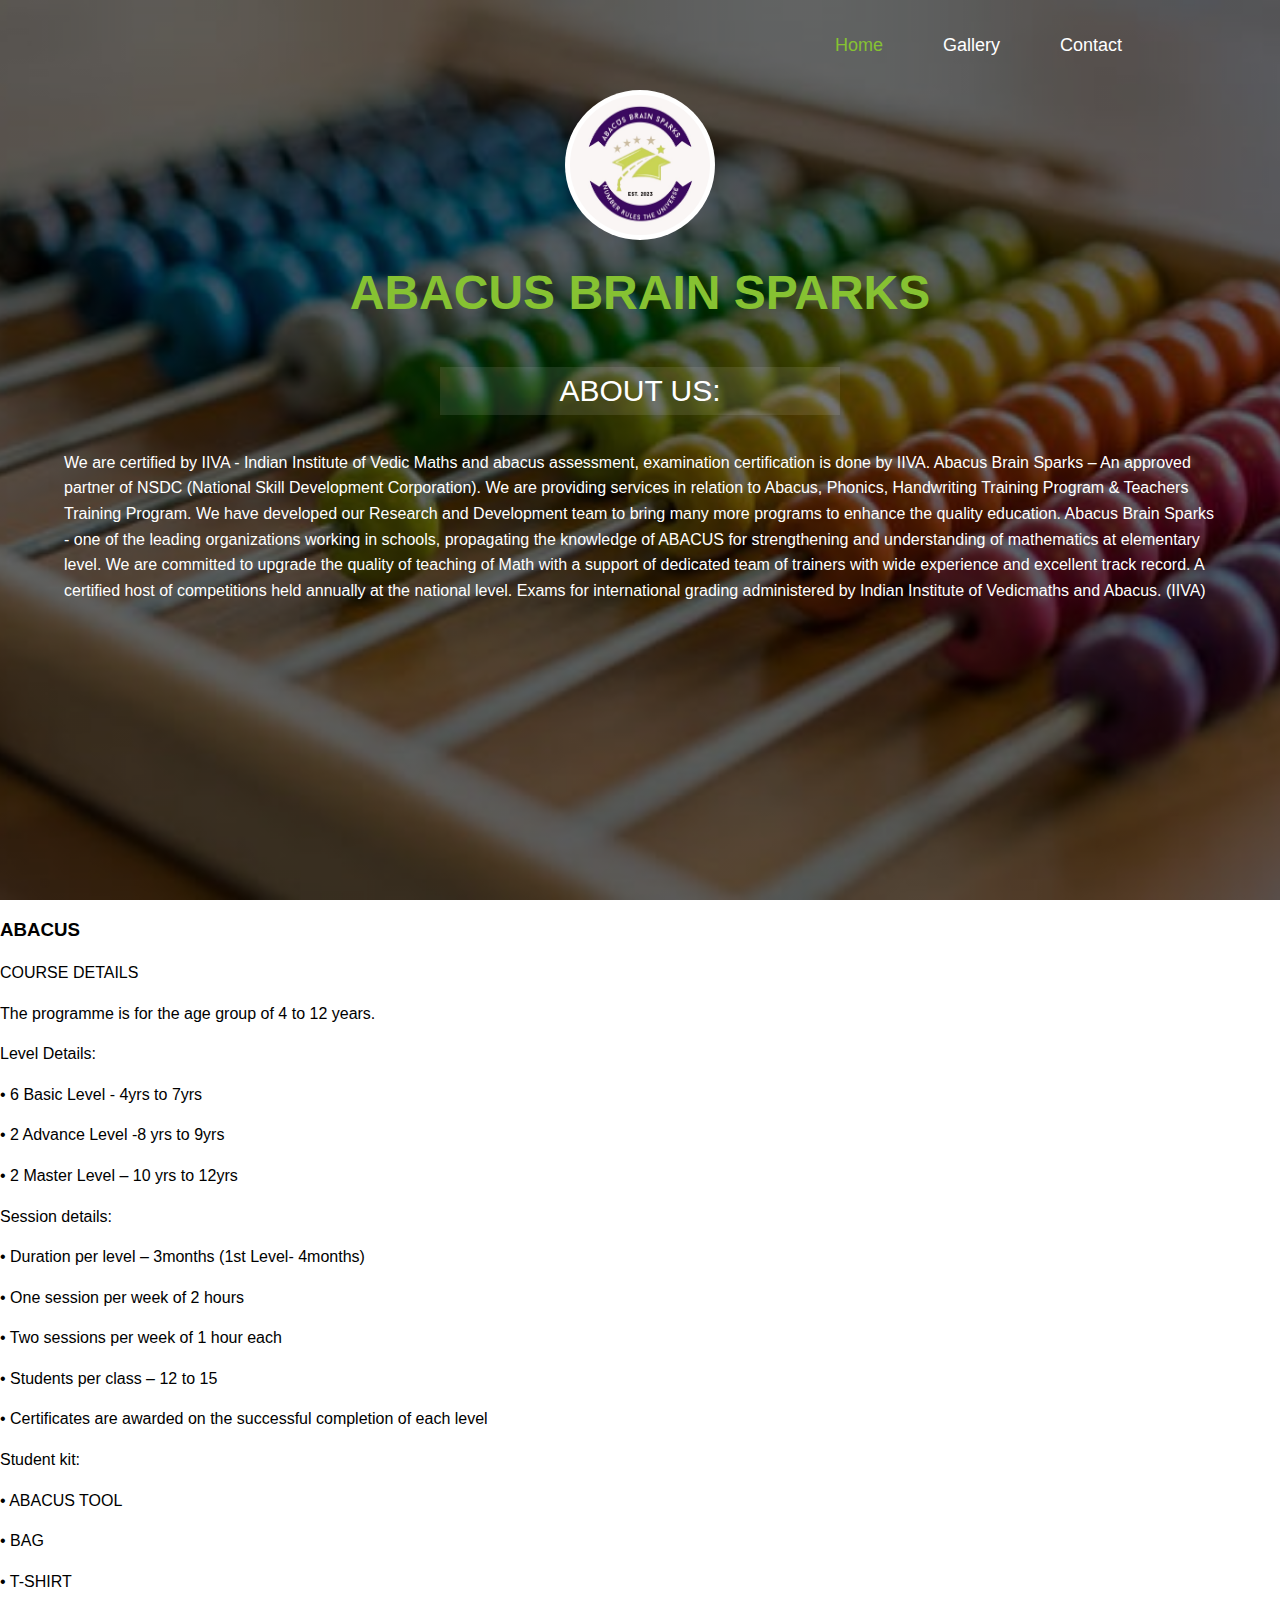
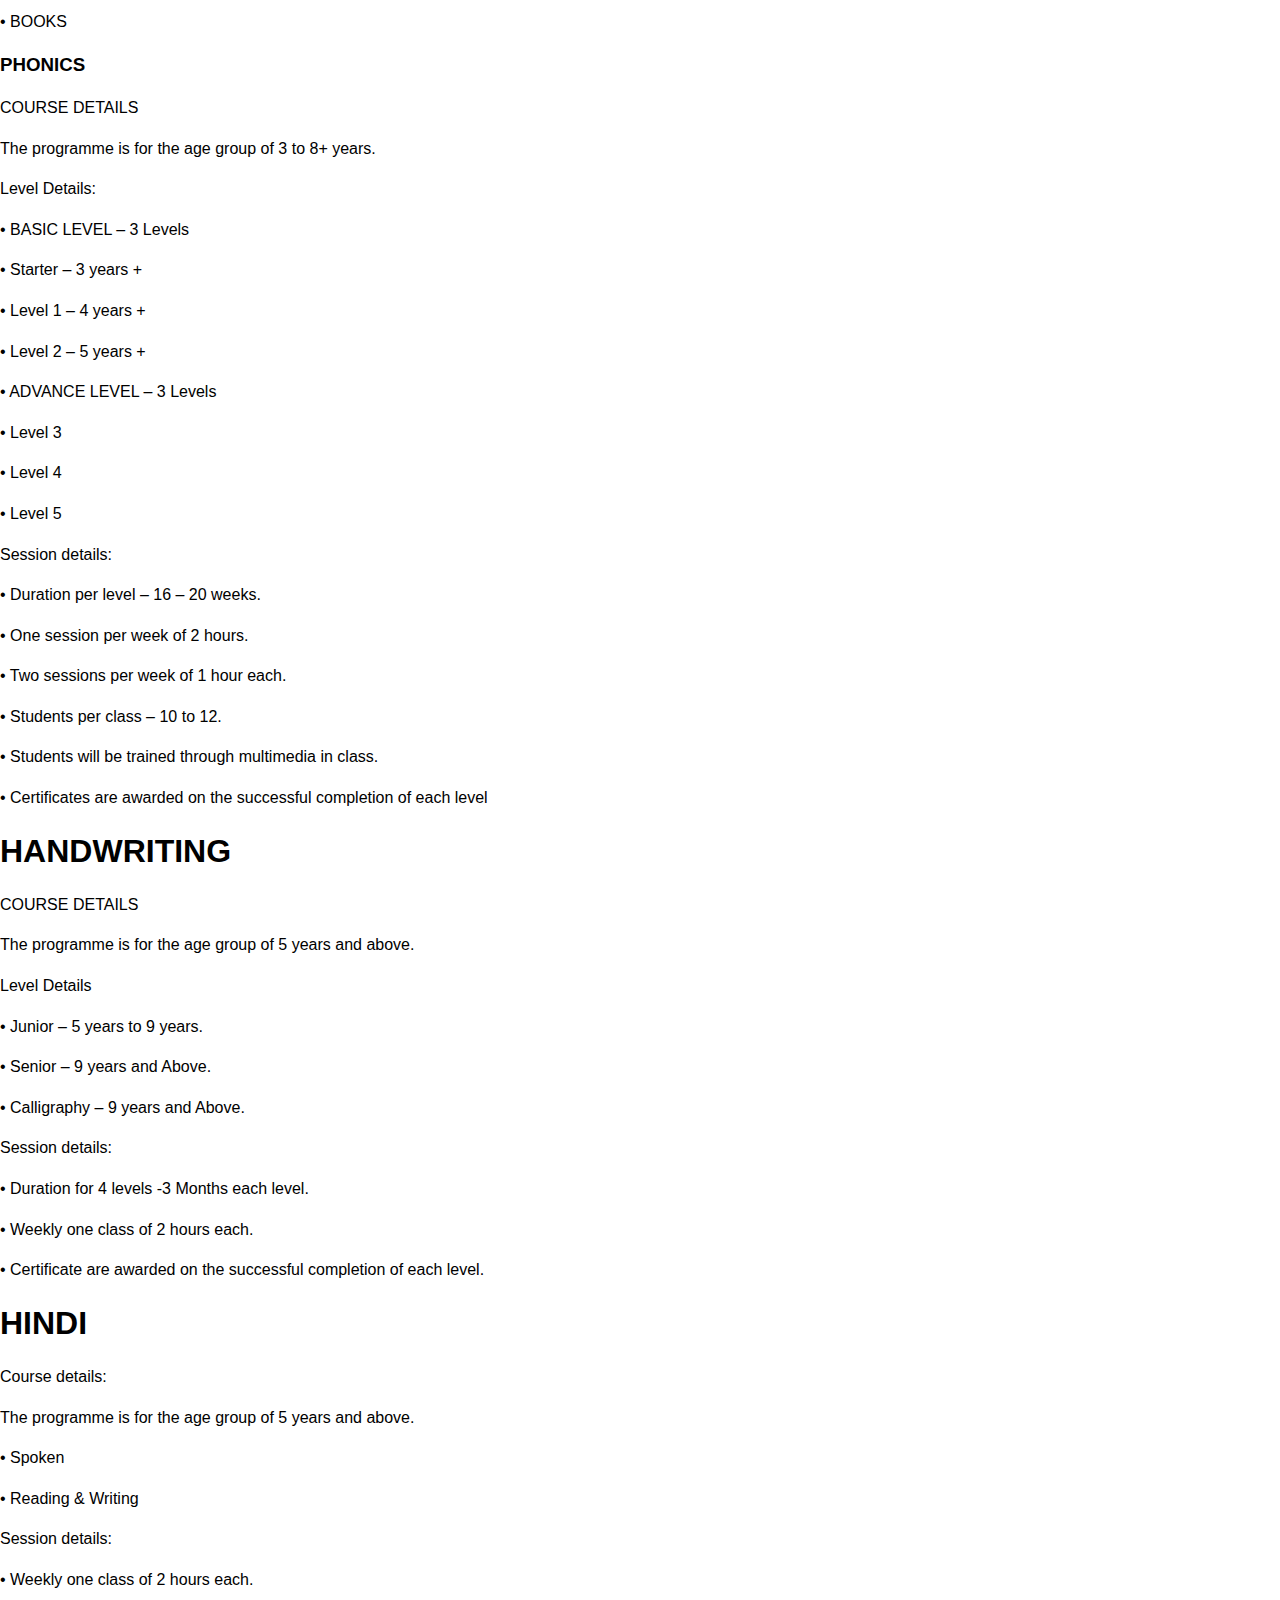
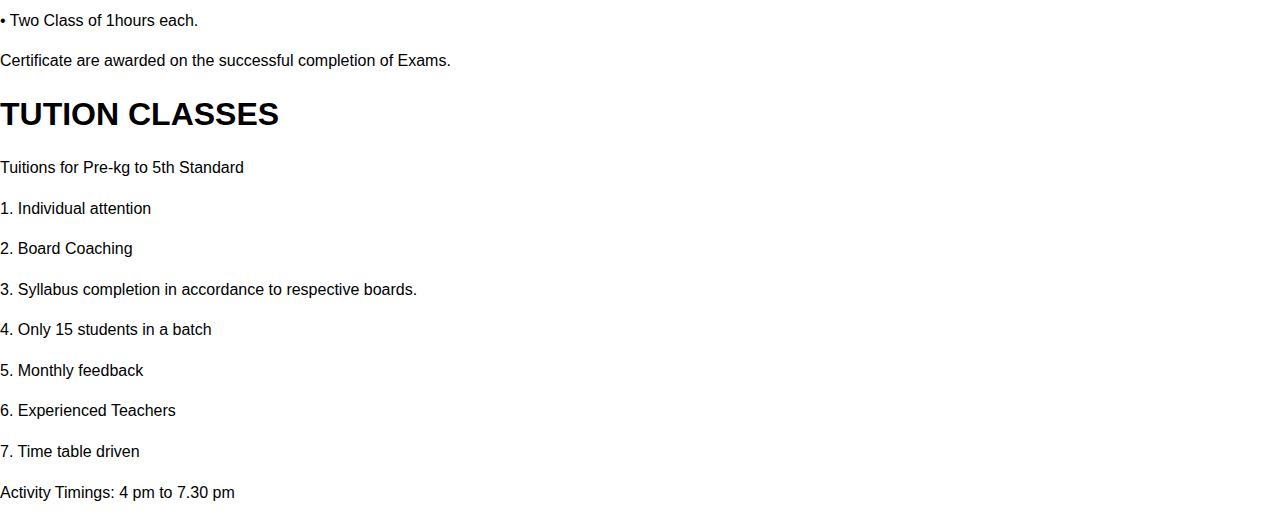
==== commit 71750916: "Update index.html" ====
--- a/index.html
+++ b/index.html
@@ -15,7 +15,7 @@
             <div class = "nav-section">
                 <div class = "brand-and-navBtn">
                      <span class = "brand-name">
-                        ABACUS CLASS
+        
                     </span>
                     <span class = "navBtn flex">
                         <i class = "fas fa-bars"></i>
